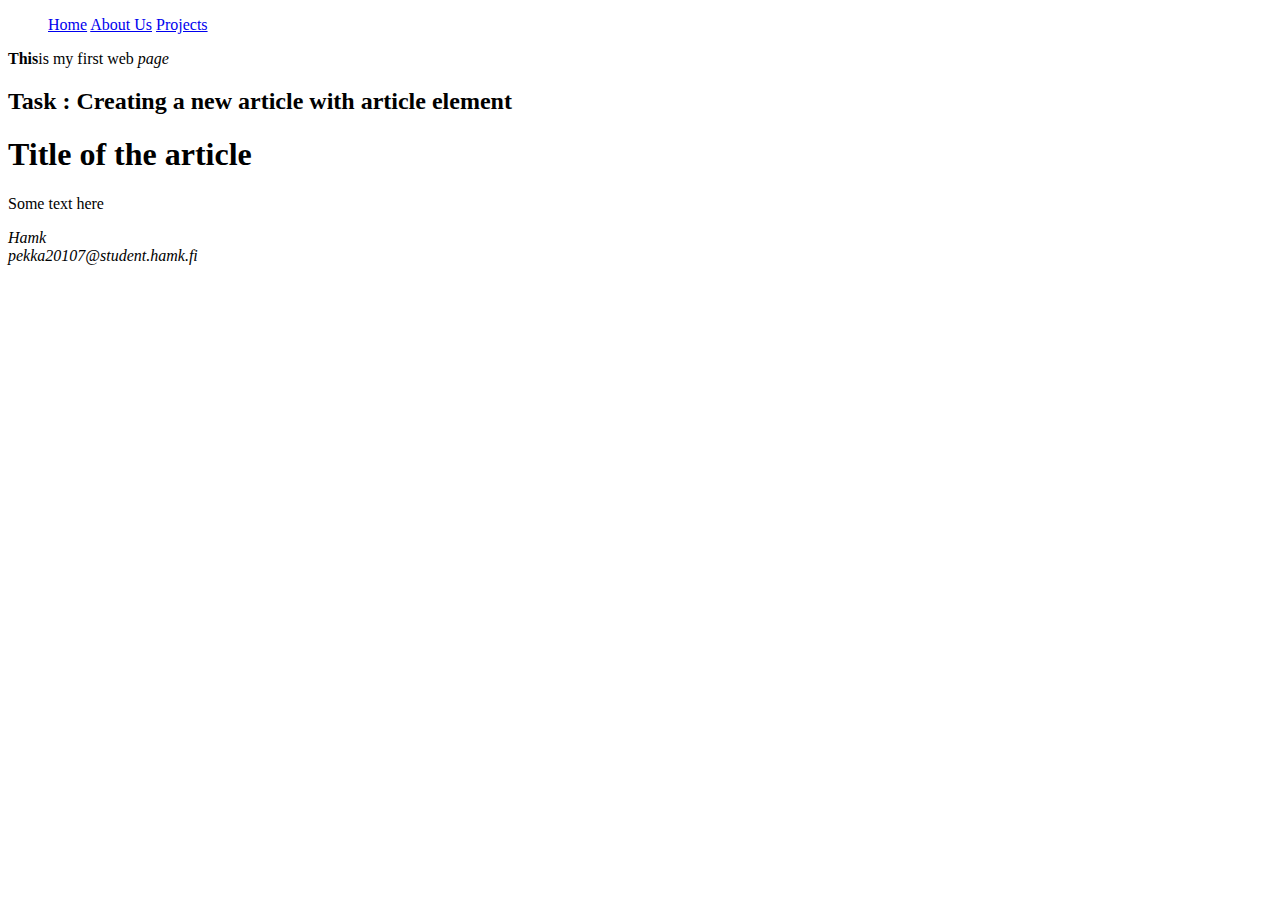
==== index.html @ 20447b60 "index update" ====
<!DOCTYPE html>
<html lang="en">
<head>
    <meta charset="UTF-8">
    <meta name="viewport" content="width=device-width, initial-scale=1.0">
    <title>My school excercise site</title>
    <meta name="author" content="Pekka Oinonen">
    <meta name="keywords" content="HBO, sarjoja, ja, leffoja">
</head>
<body>
    <ol>
        <a href="https://www.w3schools.com/">Home</a>
        <a href="https://www.w3schools.com/">About Us</a>
        <a href="https://www.w3schools.com/">Projects</a>
    </ol>
    <p><b>This</b>is my first web <i>page</i></p>
    <h2>Task : Creating a new article with article element</h2>
    <article>
        <h1>Title of the article</h1>
        <p>Some text here</p>
    </article>
    <address>
        Hamk <br>
        pekka20107@student.hamk.fi
    </address>
</body>
</html>
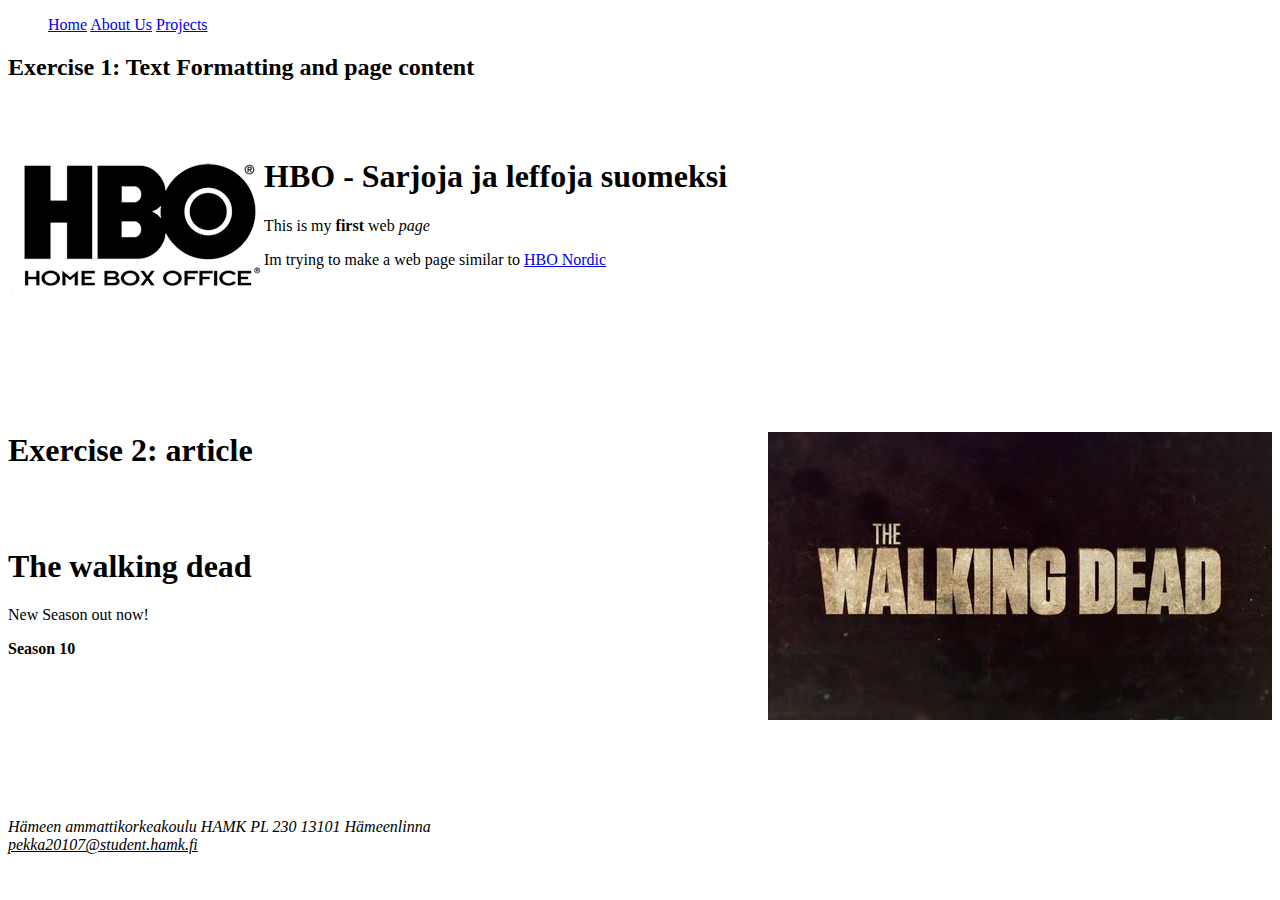
==== commit 379e1972: "index update and creting aboutus.html and projects.html" ====
--- a/index.html
+++ b/index.html
@@ -3,25 +3,35 @@
 <head>
     <meta charset="UTF-8">
     <meta name="viewport" content="width=device-width, initial-scale=1.0">
-    <title>My school excercise site</title>
+    <title>HBO Nordic - Sarjoja ja leffoja</title>
     <meta name="author" content="Pekka Oinonen">
     <meta name="keywords" content="HBO, sarjoja, ja, leffoja">
 </head>
 <body>
     <ol>
-        <a href="https://www.w3schools.com/">Home</a>
-        <a href="https://www.w3schools.com/">About Us</a>
-        <a href="https://www.w3schools.com/">Projects</a>
+        <a href="https://pekka20107.github.io/Pekka_Oinonenwww21/">Home</a>
+        <a href="https://pekka20107.github.io/Pekka_Oinonenwww21/aboutus/">About Us</a>
+        <a href="https://pekka20107.github.io/Pekka_Oinonenwww21/projects/">Projects</a>
     </ol>
-    <p><b>This</b>is my first web <i>page</i></p>
-    <h2>Task : Creating a new article with article element</h2>
+    <h2>Exercise 1: Text Formatting and page content</h2>
+    <img style="float: left;"src="images/HBO.png" alt="HBO Logo">
+    <br><br>
+    <h1>HBO - Sarjoja ja leffoja suomeksi</h1> 
+    
+    <p>This is my <b>first</b> web <i>page</i></p>
+    <p>Im trying to make a web page similar to <a href="https://fi.hbonordic.com/">HBO Nordic</a></p>
+    <br> <br><br><br><br><br><br>
     <article>
-        <h1>Title of the article</h1>
-        <p>Some text here</p>
+        <img src="images/walkingdead.jpg" ALIGN="right">
+        <h1>Exercise 2: article</h1> <br><br>
+        <h1>The walking dead</h1>
+    <p>New Season out now!</p> 
+    <p><b>Season 10</b></p>
     </article>
     <address>
-        Hamk <br>
-        pekka20107@student.hamk.fi
+        <br><br><br><br><br><br><br><br>   
+     Hämeen ammattikorkeakoulu HAMK PL 230 13101 Hämeenlinna <br>
+    <u>pekka20107@student.hamk.fi</u>
     </address>
 </body>
 </html>